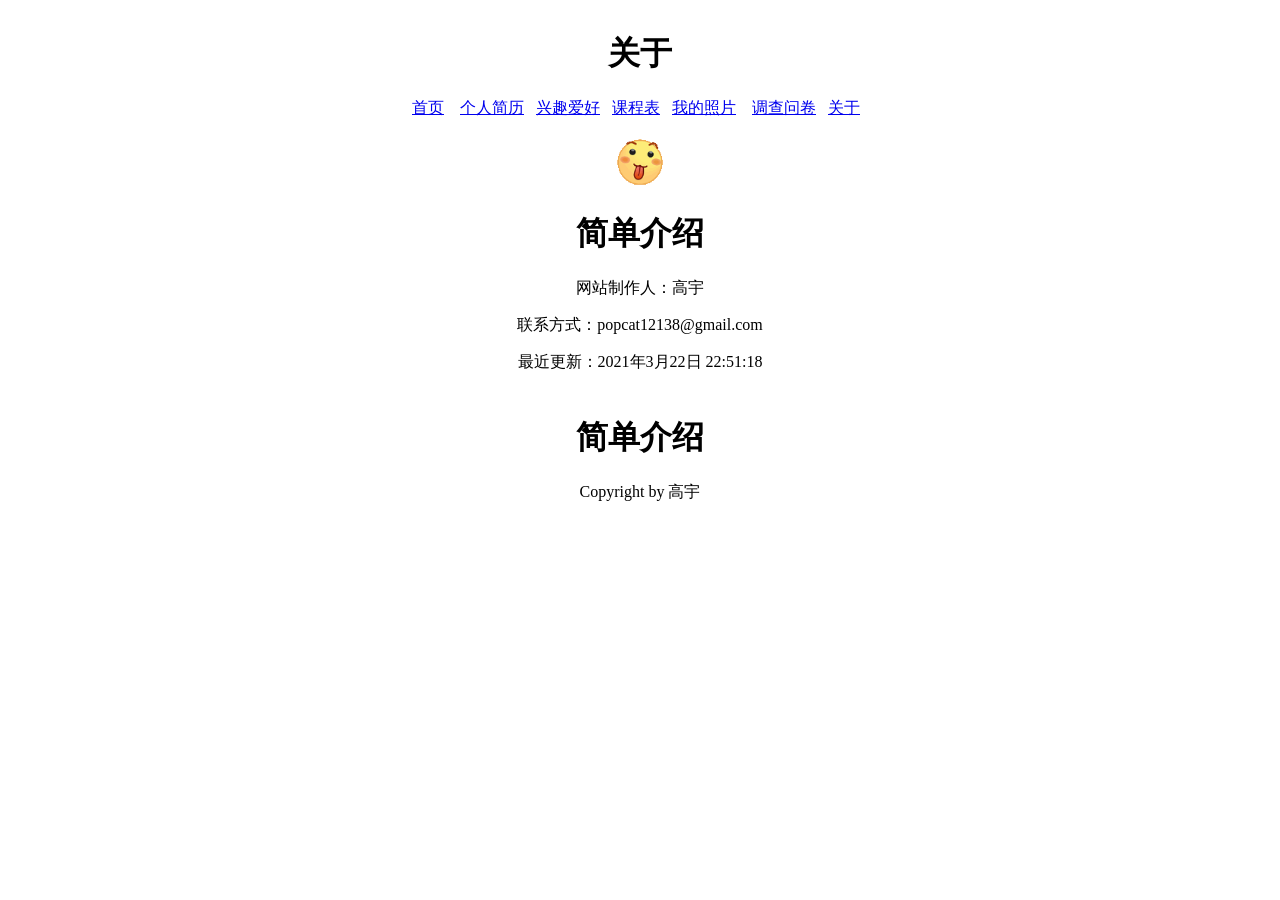
==== about.html @ 038d99c9 "Add files via upload" ====
<!DOCTYPE html>
<html lang="en">
<head>
    <meta charset="UTF-8">
    <meta http-equiv="X-UA-Compatible" content="IE=edge">
    <meta name="viewport" content="width=device-width, initial-scale=1.0">
    <title>about</title>
</head>
<body>
    <table width="100%">
       <tr><td height="150" align="center" valign="top"><h1>关于</h1>
        <a href="index.html">首页</a> &nbsp;&nbsp;
        <a href="resume.html">个人简历</a>&nbsp;&nbsp;
        <a href="hobby.html">兴趣爱好</a>&nbsp;&nbsp;
        <a href="schedule.html">课程表</a>&nbsp;&nbsp;
        <a href="photo.html">我的照片</a> &nbsp;&nbsp;
        <a href="question.html">调查问卷</a>&nbsp;&nbsp;
        <a href="about.html">关于</a>&nbsp;&nbsp;
        <br>
        <br>
        <img src="img/1007.gif" width="50" align="center"  >    
        </td>

       </tr> 
       <tr><td height="200" align="center" valign="top"><h1>简单介绍</h1>
        <p>网站制作人：高宇</p>
        <p>联系方式：popcat12138@gmail.com</p>
        <p>最近更新：2021年3月22日 22:51:18</p>
       </td>

       </tr>
       <tr><td height="200" align="center" valign="top"><h1>简单介绍</h1>
        Copyright by 高宇
       </td>

       </tr>
    </table>
</body>
</html>
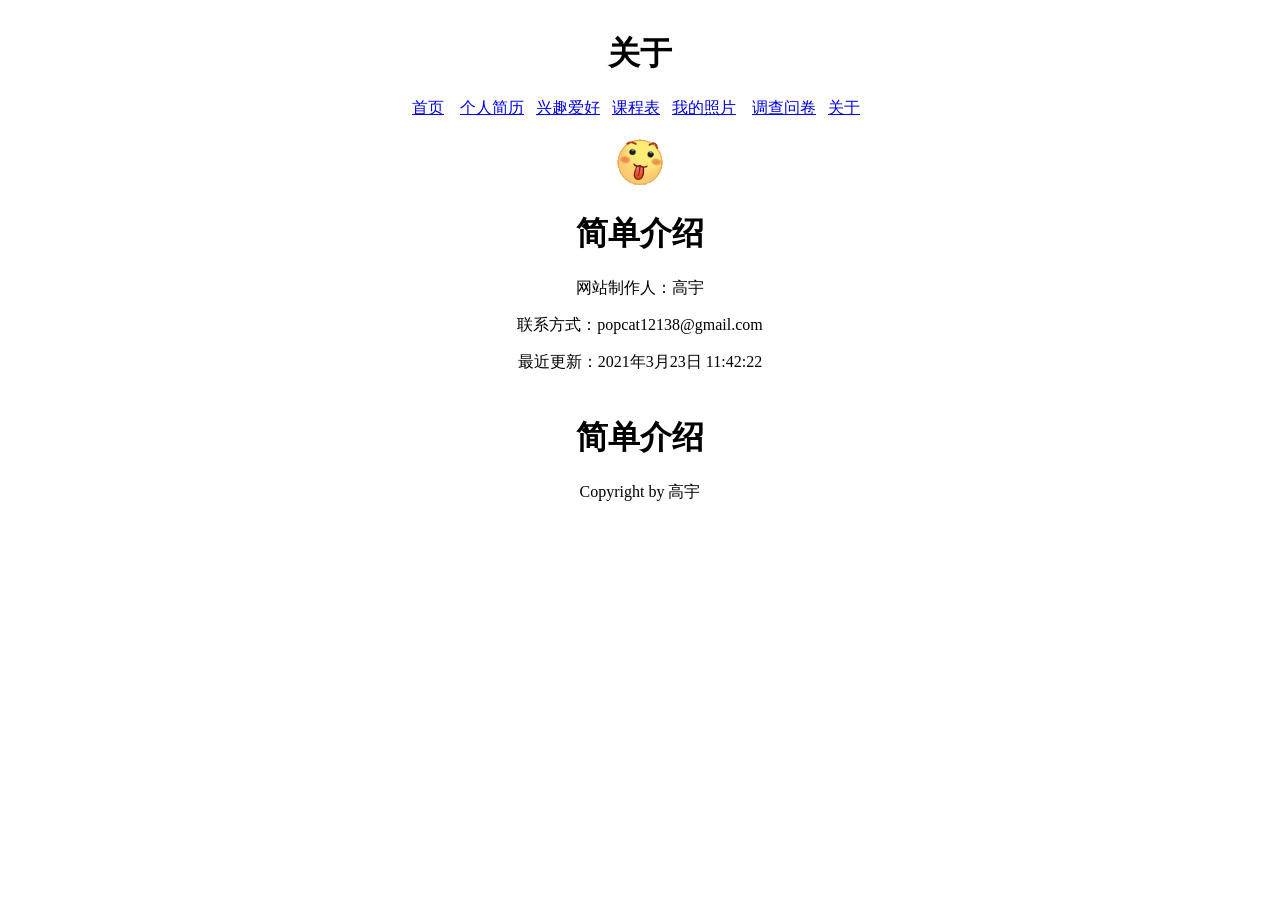
==== commit 5cd9b9a4: "Add files via upload" ====
--- a/about.html
+++ b/about.html
@@ -25,7 +25,7 @@
        <tr><td height="200" align="center" valign="top"><h1>简单介绍</h1>
         <p>网站制作人：高宇</p>
         <p>联系方式：popcat12138@gmail.com</p>
-        <p>最近更新：2021年3月22日 22:51:18</p>
+        <p>最近更新：2021年3月23日 11:42:22</p>
        </td>
 
        </tr>
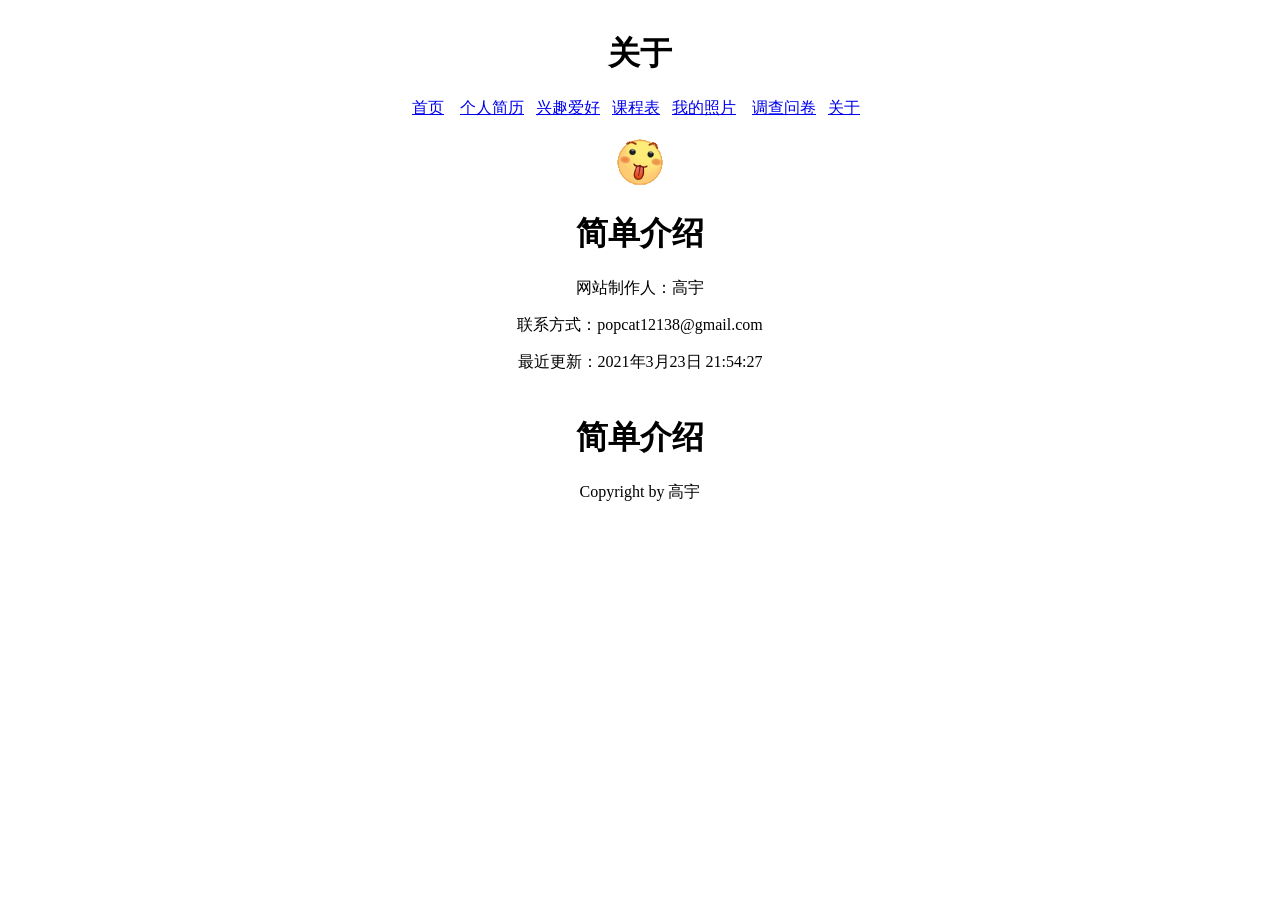
==== commit 5267c7b3: "Add files via upload" ====
--- a/about.html
+++ b/about.html
@@ -25,7 +25,7 @@
        <tr><td height="200" align="center" valign="top"><h1>简单介绍</h1>
         <p>网站制作人：高宇</p>
         <p>联系方式：popcat12138@gmail.com</p>
-        <p>最近更新：2021年3月23日 11:42:22</p>
+        <p>最近更新：2021年3月23日 21:54:27</p>
        </td>
 
        </tr>
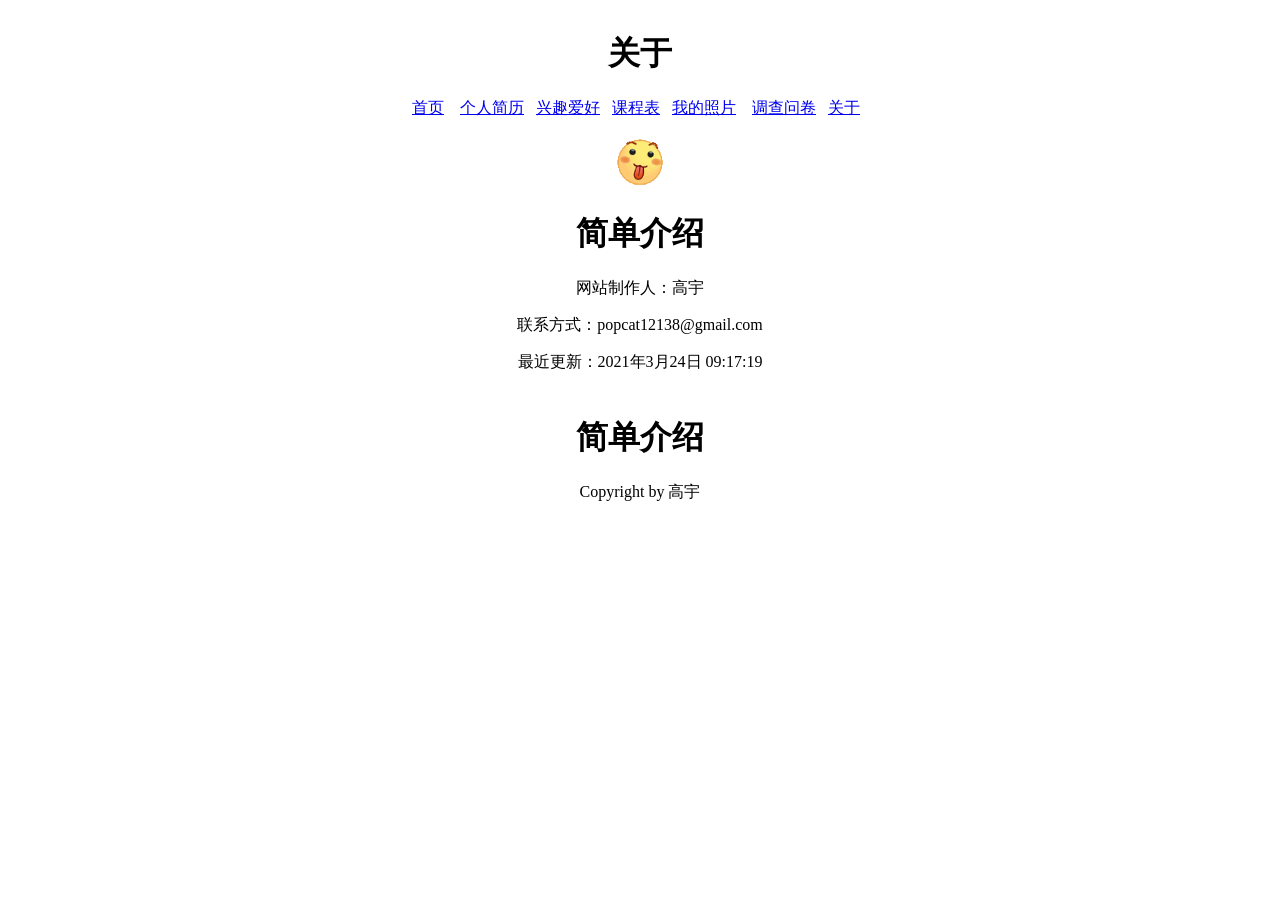
==== commit dbd03242: "Add files via upload" ====
--- a/about.html
+++ b/about.html
@@ -25,7 +25,7 @@
        <tr><td height="200" align="center" valign="top"><h1>简单介绍</h1>
         <p>网站制作人：高宇</p>
         <p>联系方式：popcat12138@gmail.com</p>
-        <p>最近更新：2021年3月23日 21:54:27</p>
+        <p>最近更新：2021年3月24日 09:17:19</p>
        </td>
 
        </tr>
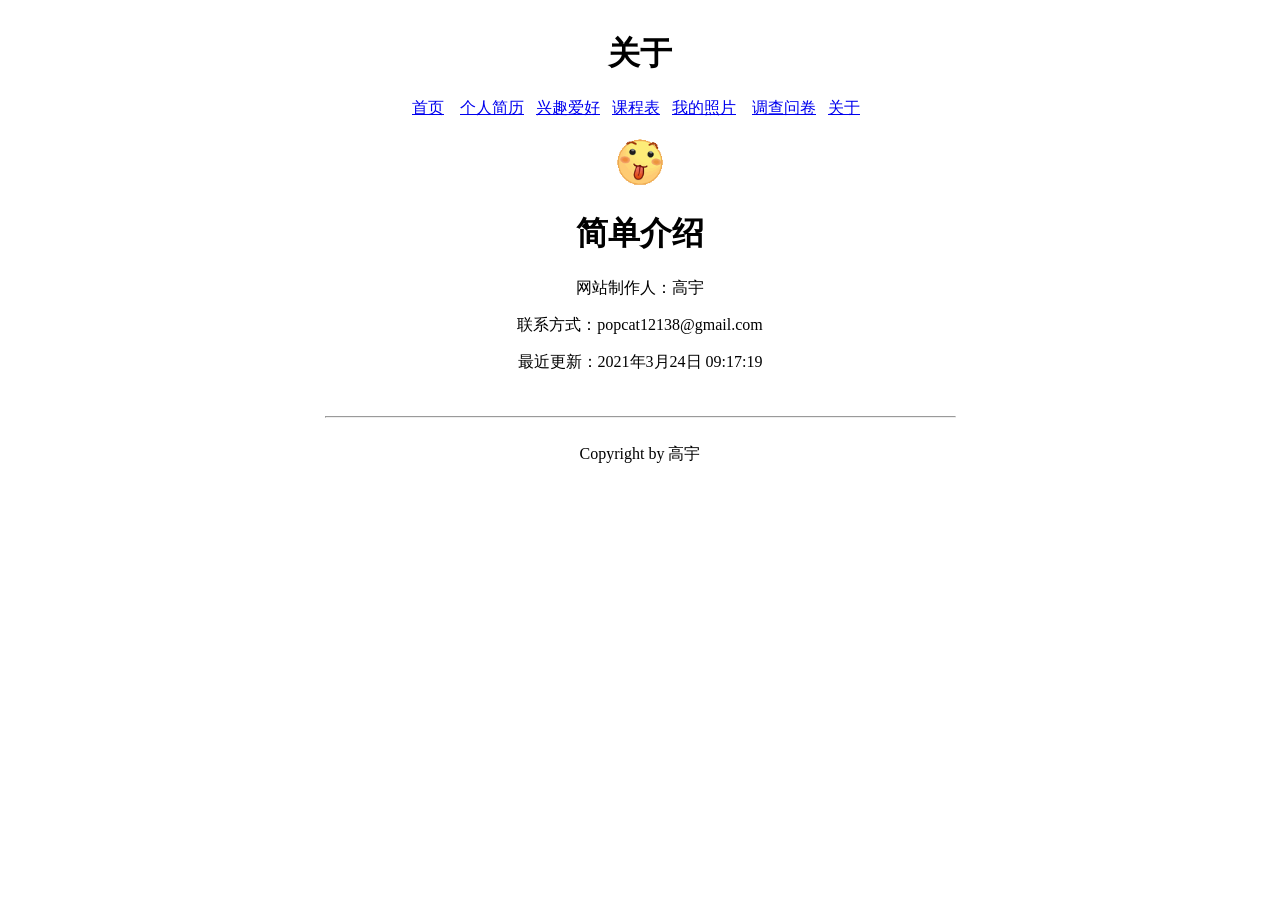
==== commit c97787fa: "Add files via upload" ====
--- a/about.html
+++ b/about.html
@@ -29,7 +29,8 @@
        </td>
 
        </tr>
-       <tr><td height="200" align="center" valign="top"><h1>简单介绍</h1>
+       <tr><td height="200" align="center" valign="top"><h1></h1>
+        <hr width="50%"><br>
         Copyright by 高宇
        </td>
 
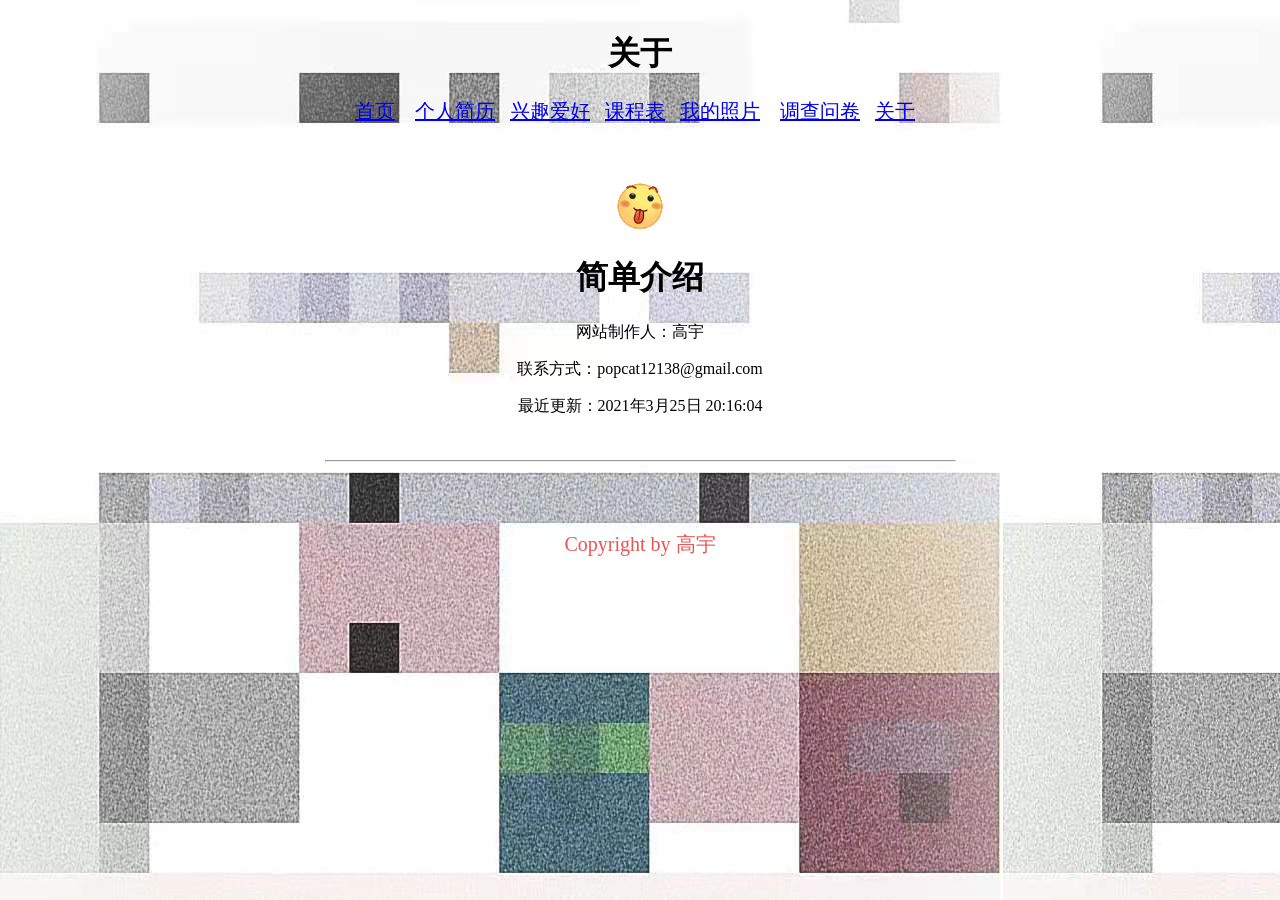
==== commit 6fe33a35: "Add files via upload" ====
--- a/about.html
+++ b/about.html
@@ -6,9 +6,9 @@
     <meta name="viewport" content="width=device-width, initial-scale=1.0">
     <title>about</title>
 </head>
-<body>
+<body background="img/8.jpg">
     <table width="100%">
-       <tr><td height="150" align="center" valign="top"><h1>关于</h1>
+       <tr><td height="150" align="center" valign="top"><h1>关于</h1><p style="font-size: 20px;">
         <a href="index.html">首页</a> &nbsp;&nbsp;
         <a href="resume.html">个人简历</a>&nbsp;&nbsp;
         <a href="hobby.html">兴趣爱好</a>&nbsp;&nbsp;
@@ -16,6 +16,7 @@
         <a href="photo.html">我的照片</a> &nbsp;&nbsp;
         <a href="question.html">调查问卷</a>&nbsp;&nbsp;
         <a href="about.html">关于</a>&nbsp;&nbsp;
+        </p>
         <br>
         <br>
         <img src="img/1007.gif" width="50" align="center"  >    
@@ -25,13 +26,13 @@
        <tr><td height="200" align="center" valign="top"><h1>简单介绍</h1>
         <p>网站制作人：高宇</p>
         <p>联系方式：popcat12138@gmail.com</p>
-        <p>最近更新：2021年3月24日 09:17:19</p>
+        <p>最近更新：2021年3月25日 20:16:04</p>
        </td>
 
        </tr>
        <tr><td height="200" align="center" valign="top"><h1></h1>
         <hr width="50%"><br>
-        Copyright by 高宇
+        <p style="font-size: 20px;color: rgba(231, 12, 12, 0.705);"><br>Copyright by 高宇</p>
        </td>
 
        </tr>
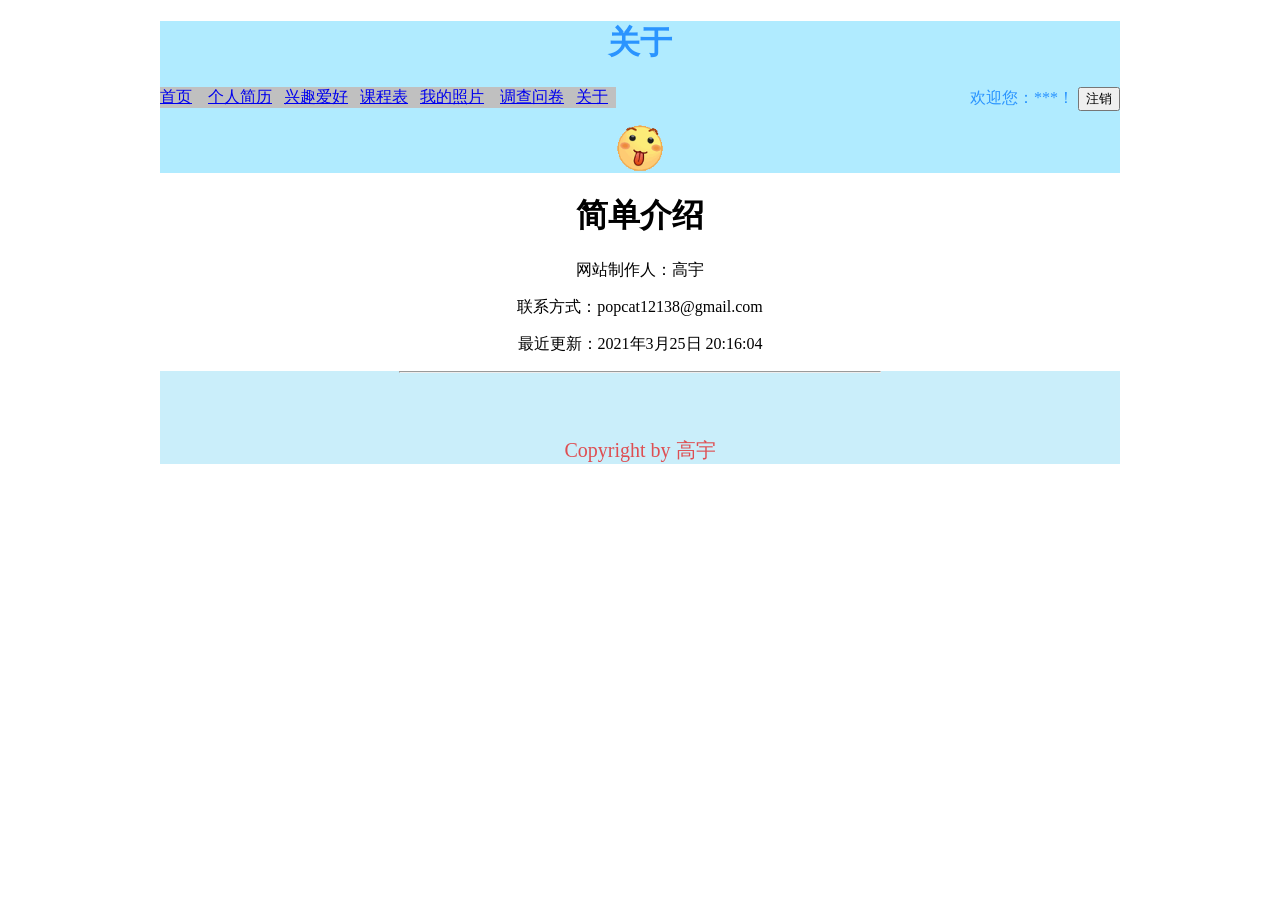
==== commit d0bfc371: "Add files via upload" ====
--- a/about.html
+++ b/about.html
@@ -5,10 +5,48 @@
     <meta http-equiv="X-UA-Compatible" content="IE=edge">
     <meta name="viewport" content="width=device-width, initial-scale=1.0">
     <title>about</title>
+    <link href="css/web.css" rel="stylesheet" >
+    <!--版权信息（1）-->
+    <style>
+        .one{
+            font-size: 20px;color: rgba(231, 12, 12, 0.705);
+        }
+        .div1{
+            margin: 0 auto;
+            width: 960px;
+            text-align: center;
+        }
+        .div0{
+            background-color: rgb(176, 235, 255);
+            margin: 0 auto;
+            width: 960px;
+            text-align: center;
+            color: rgb(42, 148, 255);
+        }
+        #h1{
+            font-size: 48px;
+        }
+        .div2{
+            background-color: rgb(202, 238, 250);
+            margin: 0 auto;
+            width: 960px;
+            text-align: center;
+            font-size: 12px;
+        }
+        .float{
+            float: left;
+            color: salmon;
+            background-color: silver;
+        }
+        .float1{
+            float: right;
+        }
+    </style>
 </head>
-<body background="img/8.jpg">
-    <table width="100%">
-       <tr><td height="150" align="center" valign="top"><h1>关于</h1><p style="font-size: 20px;">
+<body>
+       <div class="div0">
+           <h1 class="center">关于</h1><p>
+    <div class="float">
         <a href="index.html">首页</a> &nbsp;&nbsp;
         <a href="resume.html">个人简历</a>&nbsp;&nbsp;
         <a href="hobby.html">兴趣爱好</a>&nbsp;&nbsp;
@@ -16,26 +54,25 @@
         <a href="photo.html">我的照片</a> &nbsp;&nbsp;
         <a href="question.html">调查问卷</a>&nbsp;&nbsp;
         <a href="about.html">关于</a>&nbsp;&nbsp;
+    </div>
+        <div class="float1">欢迎您：***！   <button>注销</button></div>
         </p>
         <br>
         <br>
         <img src="img/1007.gif" width="50" align="center"  >    
-        </td>
-
-       </tr> 
-       <tr><td height="200" align="center" valign="top"><h1>简单介绍</h1>
+    </div> 
+       <div class="div1"><div><h1>简单介绍</h1>
         <p>网站制作人：高宇</p>
         <p>联系方式：popcat12138@gmail.com</p>
         <p>最近更新：2021年3月25日 20:16:04</p>
-       </td>
+       </div>
 
-       </tr>
-       <tr><td height="200" align="center" valign="top"><h1></h1>
+    </div>
+       <div class="div2"><div><h1></h1>
         <hr width="50%"><br>
-        <p style="font-size: 20px;color: rgba(231, 12, 12, 0.705);"><br>Copyright by 高宇</p>
-       </td>
+        <p class="one"><br>Copyright by 高宇</p>
+       </div>
 
-       </tr>
-    </table>
+    </div>
 </body>
 </html>
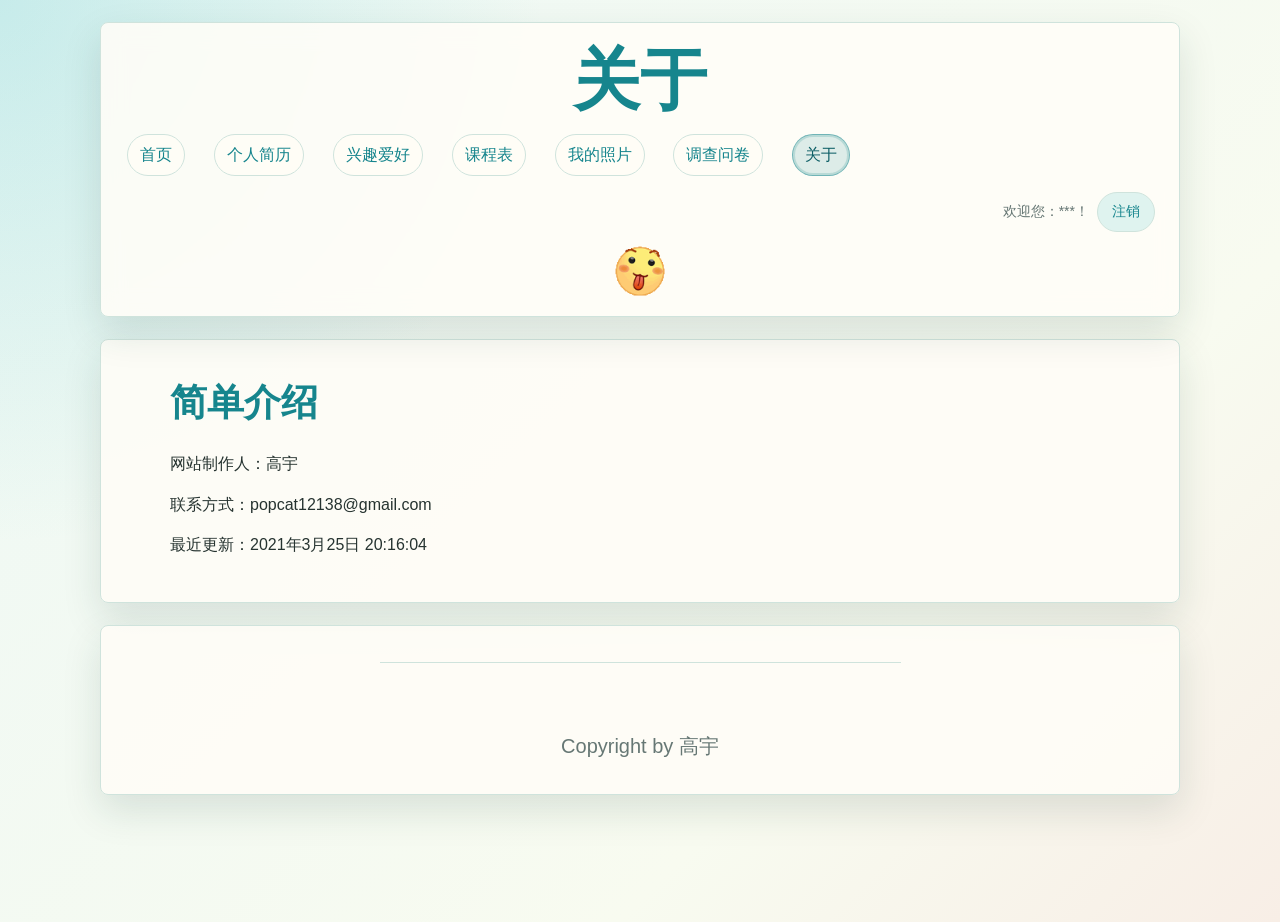
==== commit a4edb8fd: "Refine layout and add interactive page enhancements" ====
--- a/about.html
+++ b/about.html
@@ -1,5 +1,5 @@
-<!DOCTYPE html>
-<html lang="en">
+﻿<!DOCTYPE html>
+<html lang="zh-CN">
 <head>
     <meta charset="UTF-8">
     <meta http-equiv="X-UA-Compatible" content="IE=edge">
@@ -43,7 +43,7 @@
         }
     </style>
 </head>
-<body>
+<body class="page page-about">
        <div class="div0">
            <h1 class="center">关于</h1><p>
     <div class="float">
@@ -61,7 +61,7 @@
         <br>
         <img src="img/1007.gif" width="50" align="center"  >    
     </div> 
-       <div class="div1"><div><h1>简单介绍</h1>
+       <div class="div1 page-content page-about-content"><div><h1>简单介绍</h1>
         <p>网站制作人：高宇</p>
         <p>联系方式：popcat12138@gmail.com</p>
         <p>最近更新：2021年3月25日 20:16:04</p>
@@ -74,5 +74,8 @@
        </div>
 
     </div>
-</body>
-</html>+<script src="js/site.js"></script>
+</body>
+</html>
+
+
--- a/css/web.css
+++ b/css/web.css
@@ -0,0 +1,822 @@
+﻿:root {
+    --bg: #edf8f5;
+    --paper: #fffdf7;
+    --ink: #263330;
+    --muted: #667774;
+    --line: #cfe3dc;
+    --brand: #16858d;
+    --brand-soft: #dff3ef;
+    --warm: #f08a5d;
+    --violet: #8e6ad8;
+    --shadow: 0 16px 38px rgba(24, 60, 56, 0.13);
+}
+
+* {
+    box-sizing: border-box;
+}
+
+html {
+    scroll-behavior: smooth;
+}
+
+body {
+    margin: 0 !important;
+    min-height: 100vh;
+    color: var(--ink) !important;
+    font-family: "Microsoft YaHei", "PingFang SC", Arial, sans-serif !important;
+    line-height: 1.8;
+    background:
+        radial-gradient(circle at top left, rgba(77, 196, 201, 0.24), transparent 34rem),
+        linear-gradient(135deg, var(--bg), #f8fbf0 70%, #f8eee6) !important;
+}
+
+.page {
+    letter-spacing: 0;
+}
+
+a {
+    display: inline-flex;
+    align-items: center;
+    justify-content: center;
+    min-height: 36px;
+    margin: 4px 2px;
+    padding: 6px 12px;
+    border: 1px solid var(--line);
+    border-radius: 999px;
+    background: rgba(255, 253, 247, 0.78);
+    color: var(--brand) !important;
+    font-size: 16px !important;
+    text-decoration: none !important;
+    transition: background 0.18s ease, color 0.18s ease, transform 0.18s ease;
+}
+
+a:visited {
+    color: var(--violet) !important;
+}
+
+a:hover {
+    background: var(--brand-soft) !important;
+    color: var(--warm) !important;
+    font-weight: normal !important;
+    text-decoration: none !important;
+    transform: translateY(-1px);
+}
+
+a:active {
+    color: var(--warm) !important;
+}
+
+img {
+    max-width: 100%;
+    height: auto;
+}
+
+.div0,
+.div1,
+.div2 {
+    width: min(1080px, calc(100% - 32px)) !important;
+    margin: 22px auto !important;
+    border: 1px solid var(--line);
+    border-radius: 8px;
+    background: rgba(255, 253, 247, 0.88) !important;
+    color: var(--ink) !important;
+    box-shadow: var(--shadow);
+}
+
+.div0 {
+    padding: 22px 24px 18px !important;
+    overflow: hidden;
+    backdrop-filter: blur(12px);
+}
+
+.div1 {
+    padding: 30px !important;
+    text-align: left !important;
+    overflow-x: auto;
+}
+
+.div2 {
+    padding: 18px !important;
+    color: var(--muted) !important;
+    font-size: 13px !important;
+    text-align: center !important;
+}
+
+.div0 h1,
+.div1 h1,
+.div1 h2 {
+    margin: 0 0 14px;
+    color: var(--brand) !important;
+    letter-spacing: 0;
+}
+
+.div0 h1 {
+    font-size: clamp(2.2rem, 6vw, 4.2rem) !important;
+    line-height: 1.05;
+}
+
+.div1 h1,
+.div1 h2 {
+    font-size: clamp(1.6rem, 3vw, 2.3rem) !important;
+}
+
+.div0 > img {
+    width: 54px !important;
+    height: 54px !important;
+    display: block;
+    margin: 10px auto 0;
+}
+
+.div0 br {
+    display: none;
+}
+
+.float,
+.float1 {
+    float: none !important;
+    display: flex;
+    align-items: center;
+    flex-wrap: wrap;
+    gap: 8px;
+    width: 100%;
+    margin: 12px 0 !important;
+    background: transparent !important;
+    color: var(--muted) !important;
+}
+
+.float1 {
+    justify-content: flex-end;
+    font-size: 14px;
+}
+
+.float a {
+    flex: 0 0 auto !important;
+}
+
+.float a.nav-current {
+    border-color: rgba(22, 133, 141, 0.55);
+    background: rgba(22, 133, 141, 0.14) !important;
+    color: #0d5f66 !important;
+    box-shadow: 0 0 0 2px rgba(22, 133, 141, 0.18) inset;
+}
+
+button,
+input[type="button"],
+input[type="submit"],
+input[type="reset"] {
+    min-height: 36px;
+    padding: 6px 14px;
+    border: 1px solid var(--line);
+    border-radius: 999px;
+    background: var(--brand-soft);
+    color: var(--brand);
+    font: inherit;
+    cursor: pointer;
+}
+
+p {
+    margin: 0 0 12px;
+}
+
+.one,
+.two,
+.three,
+.four,
+.five,
+.six,
+.seven,
+.eight {
+    color: inherit !important;
+}
+
+ul,
+ol {
+    padding-left: 1.4rem;
+}
+
+li {
+    margin: 10px 0;
+}
+
+.resume-page .resume-wrap {
+    max-width: 860px;
+    margin: 0 auto;
+}
+
+.resume-page .resume-list {
+    list-style: none;
+    padding: 0;
+    margin: 8px 0 0;
+    display: grid;
+    gap: 14px;
+}
+
+.resume-page .resume-item {
+    margin: 0;
+    padding: 14px 16px;
+    border: 1px solid rgba(22, 133, 141, 0.16);
+    border-radius: 8px;
+    background: rgba(255, 255, 255, 0.66);
+    box-shadow: 0 10px 22px rgba(24, 60, 56, 0.07);
+}
+
+.resume-page .resume-item::before {
+    content: none !important;
+    display: none !important;
+}
+
+.resume-page .resume-item img {
+    float: left;
+    margin: 2px 12px 8px 0 !important;
+}
+
+.resume-page .resume-item br:last-child {
+    display: none;
+}
+
+.resume-page hr {
+    margin: 2px auto 4px;
+    border-top-color: rgba(22, 133, 141, 0.18);
+}
+
+.div1 > div {
+    max-width: 100%;
+}
+
+.div1 img:not([width="50"]) {
+    margin: 10px;
+    border: 1px solid var(--line);
+    border-radius: 8px;
+    box-shadow: 0 10px 24px rgba(24, 60, 56, 0.12);
+}
+
+table {
+    width: 100% !important;
+    border-collapse: separate;
+    border-spacing: 8px;
+    min-width: 1040px;
+    margin: 18px auto;
+    padding: 12px;
+    border: 0 !important;
+    border-radius: 8px;
+    background:
+        linear-gradient(180deg, rgba(223, 243, 239, 0.92), rgba(255, 253, 247, 0.96)),
+        repeating-linear-gradient(90deg, transparent 0, transparent 16.2%, rgba(27, 138, 143, 0.06) 16.2%, rgba(27, 138, 143, 0.06) 16.35%);
+    table-layout: fixed;
+    box-shadow: 0 18px 42px rgba(24, 60, 56, 0.16);
+}
+
+th,
+td {
+    padding: 11px 10px !important;
+    border: 0 !important;
+    border-radius: 8px;
+    text-align: center;
+    vertical-align: middle;
+    word-break: break-word;
+    overflow-wrap: anywhere;
+}
+
+th {
+    color: #176f77 !important;
+    font-weight: 700;
+}
+
+table tr {
+    height: 72px;
+}
+
+td:empty,
+th:empty,
+th:not([bgcolor]) {
+    background: rgba(255, 253, 247, 0.62) !important;
+    box-shadow: inset 0 0 0 1px rgba(31, 91, 86, 0.06);
+}
+
+tr:first-child th {
+    position: sticky;
+    top: 0;
+    z-index: 4;
+    height: 50px;
+    background: #183f44 !important;
+    color: #f4fbf8 !important;
+    font-size: 18px;
+    letter-spacing: 0;
+    box-shadow: 0 8px 18px rgba(24, 60, 56, 0.16);
+}
+
+tr:first-child th:first-child {
+    background: transparent !important;
+    box-shadow: none;
+}
+
+tr > th:first-child {
+    width: 150px;
+    position: sticky;
+    left: 0;
+    z-index: 3;
+    background: #e9f6dc !important;
+    color: #176f77 !important;
+    font-size: 16px;
+    box-shadow: inset 4px 0 0 rgba(27, 138, 143, 0.2), 8px 0 18px rgba(24, 60, 56, 0.08);
+}
+
+th[rowspan] {
+    position: relative;
+    color: #fff !important;
+    font-size: 14px;
+    line-height: 1.5;
+    box-shadow: 0 12px 24px rgba(24, 60, 56, 0.18);
+    transform: translateZ(0);
+}
+
+th[rowspan="2"] {
+    min-height: 150px;
+}
+
+th[rowspan="3"] {
+    min-height: 230px;
+}
+
+th[rowspan]::before {
+    content: "";
+    position: absolute;
+    inset: 0;
+    border-radius: inherit;
+    background: linear-gradient(145deg, rgba(255, 255, 255, 0.3), transparent 48%, rgba(0, 0, 0, 0.1));
+    pointer-events: none;
+}
+
+th[rowspan]::after {
+    content: attr(rowspan) " \8282";
+    position: absolute;
+    top: 8px;
+    right: 8px;
+    padding: 2px 7px;
+    border-radius: 999px;
+    background: rgba(255, 255, 255, 0.26);
+    color: rgba(255, 255, 255, 0.9);
+    font-size: 12px;
+    line-height: 1.4;
+}
+
+th[colspan="6"] {
+    height: 48px;
+    background: transparent !important;
+    color: #a56fba !important;
+    box-shadow: none;
+}
+
+th[colspan="6"] p {
+    display: inline-flex;
+    align-items: center;
+    justify-content: center;
+    min-width: 180px;
+    margin: 0;
+    padding: 7px 26px;
+    border-radius: 999px;
+    background: rgba(255, 255, 255, 0.72);
+    box-shadow: inset 0 0 0 1px rgba(165, 111, 186, 0.18);
+}
+
+tr > th[colspan="6"]:first-child {
+    position: static;
+    left: auto;
+    width: auto;
+    z-index: auto;
+}
+
+th[bgcolor="#f391a9"] {
+    background: linear-gradient(145deg, #ff7aa2, #d94e79) !important;
+}
+
+th[bgcolor="#fdb933"] {
+    background: linear-gradient(145deg, #ffd25f, #f4a71a) !important;
+    color: #5e3a00 !important;
+}
+
+th[bgcolor="#a1a3a6"] {
+    background: linear-gradient(145deg, #aeb5bd, #737b86) !important;
+}
+
+th[bgcolor="#009ad6"] {
+    background: linear-gradient(145deg, #25b7ed, #087fb8) !important;
+}
+
+th[bgcolor="#ed1941"] {
+    background: linear-gradient(145deg, #ff5a74, #cc1138) !important;
+}
+
+th[bgcolor="#6f599c"] {
+    background: linear-gradient(145deg, #9476d5, #5a438d) !important;
+}
+
+th[bgcolor="#bed742"] {
+    background: linear-gradient(145deg, #d5ee68, #92b928) !important;
+    color: #28420b !important;
+}
+
+th[bgcolor="#f47920"] {
+    background: linear-gradient(145deg, #ff9346, #e35f12) !important;
+}
+
+th:has(.course9) {
+    background: linear-gradient(145deg, #90d7ec, #44a9ce) !important;
+}
+
+[class^="course"] {
+    position: relative;
+    z-index: 1;
+    margin: 8px 0 8px;
+    color: inherit !important;
+    font-size: clamp(18px, 1.7vw, 23px) !important;
+    font-weight: 900;
+    line-height: 1.25;
+    text-shadow: 0 1px 2px rgba(0, 0, 0, 0.18);
+}
+
+.schedule-shell {
+    position: relative;
+}
+
+.schedule-shell::before,
+.schedule-shell::after {
+    content: "";
+    position: absolute;
+    top: 0;
+    bottom: 0;
+    width: 26px;
+    pointer-events: none;
+    z-index: 5;
+}
+
+.schedule-shell::before {
+    left: 0;
+    background: linear-gradient(90deg, rgba(237, 248, 245, 0.95), transparent);
+}
+
+.schedule-shell::after {
+    right: 0;
+    background: linear-gradient(270deg, rgba(237, 248, 245, 0.95), transparent);
+}
+
+.schedule-scroll {
+    overflow-x: auto;
+    cursor: grab;
+    scrollbar-width: thin;
+}
+
+.schedule-scroll.dragging {
+    cursor: grabbing;
+}
+
+.schedule-scroll::-webkit-scrollbar {
+    height: 10px;
+}
+
+.schedule-scroll::-webkit-scrollbar-thumb {
+    border-radius: 999px;
+    background: rgba(22, 133, 141, 0.38);
+}
+
+.schedule-day-controls {
+    display: flex;
+    gap: 8px;
+    flex-wrap: wrap;
+    margin: 8px 0 14px;
+}
+
+.schedule-day-controls button {
+    min-width: 74px;
+    background: rgba(255, 255, 255, 0.78);
+}
+
+.schedule-day-controls button.active {
+    border-color: rgba(22, 133, 141, 0.55);
+    background: rgba(22, 133, 141, 0.14);
+    color: #0d5f66;
+    box-shadow: 0 0 0 2px rgba(22, 133, 141, 0.18) inset;
+}
+
+.schedule-day-panel {
+    margin-top: 10px;
+    border: 1px solid rgba(22, 133, 141, 0.16);
+    border-radius: 8px;
+    padding: 14px 16px;
+    background: rgba(255, 255, 255, 0.62);
+    box-shadow: 0 10px 22px rgba(24, 60, 56, 0.07);
+}
+
+.schedule-day-title {
+    margin: 0 0 10px;
+}
+
+.schedule-day-list {
+    display: grid;
+    gap: 10px;
+}
+
+.schedule-day-item {
+    border: 1px solid rgba(22, 133, 141, 0.18);
+    border-radius: 8px;
+    padding: 10px 12px;
+    background: rgba(255, 255, 255, 0.78);
+}
+
+.schedule-day-item .time {
+    font-weight: 700;
+    color: #145e66;
+    font-size: 14px;
+}
+
+.schedule-day-item .name {
+    font-weight: 700;
+    margin-top: 4px;
+}
+
+.schedule-day-item .meta {
+    color: #4e5f5b;
+    font-size: 14px;
+    margin-top: 3px;
+}
+
+.schedule-day-item .blocks {
+    display: inline-block;
+    margin-top: 6px;
+    padding: 2px 8px;
+    border-radius: 999px;
+    background: rgba(22, 133, 141, 0.12);
+    color: #145e66;
+    font-size: 12px;
+}
+
+.schedule-day-empty {
+    color: #4e5f5b;
+    margin: 0;
+}
+
+.lightbox {
+    position: fixed;
+    inset: 0;
+    display: flex;
+    align-items: center;
+    justify-content: center;
+    padding: 24px;
+    background: rgba(18, 37, 40, 0.86);
+    z-index: 1200;
+    opacity: 0;
+    pointer-events: none;
+    transition: opacity 0.2s ease;
+}
+
+.lightbox.open {
+    opacity: 1;
+    pointer-events: auto;
+}
+
+.lightbox img {
+    max-width: min(90vw, 1100px);
+    max-height: 88vh;
+    border-radius: 8px;
+    border: 1px solid rgba(255, 255, 255, 0.22);
+    box-shadow: 0 20px 52px rgba(0, 0, 0, 0.42);
+}
+
+form,
+.div1 form {
+    display: grid;
+    gap: 12px;
+}
+
+input,
+select,
+textarea {
+    max-width: 100%;
+    padding: 8px 10px;
+    border: 1px solid var(--line);
+    border-radius: 8px;
+    background: var(--paper);
+    color: var(--ink);
+    font: inherit;
+}
+
+textarea {
+    width: min(100%, 620px);
+}
+
+hr {
+    border: 0;
+    border-top: 1px solid var(--line);
+}
+
+.page-content > div {
+    max-width: 920px;
+    margin: 0 auto;
+}
+
+.page-index-content > div,
+.page-about-content > div,
+.page-photo-content > div,
+.page-schedule-content > div {
+    max-width: 940px;
+}
+
+.page-question-content > div {
+    max-width: 860px;
+}
+
+.page-question-content form {
+    max-width: 760px;
+    margin: 0 auto;
+}
+
+.page-question-content label {
+    font-weight: 600;
+}
+
+.page-about-content p,
+.page-index-content p,
+.page-photo-content p {
+    max-width: 72ch;
+}
+
+.page-hobby-content {
+    display: grid;
+    grid-template-columns: 130px 1fr;
+    gap: 20px;
+    align-items: start;
+}
+
+.page-hobby-content .eight {
+    position: sticky;
+    top: 14px;
+    width: auto !important;
+    float: none !important;
+    text-align: left;
+    line-height: 1.4;
+    font-size: 14px !important;
+}
+
+.hobby-subsection {
+    border: 1px solid rgba(22, 133, 141, 0.16);
+    border-radius: 8px;
+    padding: 16px 18px;
+    background: rgba(255, 255, 255, 0.62);
+    box-shadow: 0 10px 22px rgba(24, 60, 56, 0.07);
+}
+
+.page-hobby-content .hobby-subsection img[width="50"] {
+    width: 44px !important;
+    height: 44px;
+    border-radius: 8px;
+    object-fit: contain;
+    border: 0 !important;
+    box-shadow: none !important;
+    background: transparent;
+}
+
+.page-hobby-content .hobby-subsection img[width="150"],
+.page-hobby-content .hobby-subsection img[width="200"] {
+    width: clamp(180px, 29vw, 230px) !important;
+    height: clamp(130px, 21vw, 168px);
+    object-fit: cover;
+    vertical-align: top;
+}
+
+.page-hobby-content .hobby-subsection h2 {
+    margin-top: 12px;
+    margin-bottom: 8px;
+}
+
+.page-hobby-content .hobby-subsection p {
+    margin-bottom: 14px;
+}
+
+.page-question-content .question-form {
+    display: block !important;
+    padding: 16px 18px;
+    border: 1px solid rgba(22, 133, 141, 0.16);
+    border-radius: 8px;
+    background: rgba(255, 255, 255, 0.62);
+    box-shadow: 0 10px 22px rgba(24, 60, 56, 0.07);
+}
+
+.page-question-content .question-form .label {
+    display: block;
+    margin-top: 10px;
+    margin-bottom: 6px;
+    color: #1f5f5f !important;
+    font-size: 15px;
+}
+
+.page-question-content .question-form .label1 {
+    color: inherit !important;
+}
+
+.page-question-content .question-form input[type="text"],
+.page-question-content .question-form input[type="date"],
+.page-question-content .question-form input[type="tel"],
+.page-question-content .question-form input[type="email"],
+.page-question-content .question-form select,
+.page-question-content .question-form textarea {
+    width: 100%;
+    max-width: 100%;
+    margin-bottom: 8px;
+    background: rgba(255, 255, 255, 0.88);
+}
+
+.page-question-content .question-form input[type="radio"],
+.page-question-content .question-form input[type="checkbox"] {
+    width: auto;
+    margin: 0 6px 0 0;
+    accent-color: #16858d;
+}
+
+.page-question-content .question-form br {
+    display: block;
+    margin: 6px 0;
+    content: "";
+}
+
+.page-question-content .question-form input[type="submit"],
+.page-question-content .question-form input[type="reset"] {
+    min-width: 100px;
+    margin-top: 10px;
+    margin-right: 8px;
+}
+
+.page-question-content .question-form .field-error {
+    display: block;
+    min-height: 18px;
+    margin: -4px 0 2px;
+    color: #cf2f2f;
+    font-size: 13px;
+}
+
+.page-question-content .question-form .is-invalid {
+    border-color: #cf2f2f !important;
+    box-shadow: 0 0 0 2px rgba(207, 47, 47, 0.12);
+}
+
+.question-status {
+    margin-top: 12px;
+    color: #4e5f5b;
+    font-size: 14px;
+}
+
+.backtop {
+    position: fixed;
+    right: 20px;
+    bottom: 20px;
+    z-index: 1500;
+    border-radius: 999px;
+    min-width: 62px;
+    opacity: 0;
+    pointer-events: none;
+    transform: translateY(8px);
+    transition: opacity 0.2s ease, transform 0.2s ease;
+}
+
+.backtop.show {
+    opacity: 1;
+    pointer-events: auto;
+    transform: translateY(0);
+}
+
+@media (max-width: 760px) {
+    .div0,
+    .div1,
+    .div2 {
+        width: min(100% - 20px, 1080px) !important;
+        margin: 12px auto !important;
+        padding: 18px !important;
+    }
+
+    .float,
+    .float1 {
+        justify-content: flex-start;
+    }
+
+    .float a {
+        flex: 0 1 auto !important;
+    }
+
+    .page-hobby-content {
+        grid-template-columns: 1fr;
+    }
+
+    .page-hobby-content .eight {
+        position: static;
+        display: flex;
+        gap: 8px;
+        align-items: center;
+        flex-wrap: wrap;
+    }
+
+    table {
+        display: block;
+        overflow-x: auto;
+    }
+}
+
+
